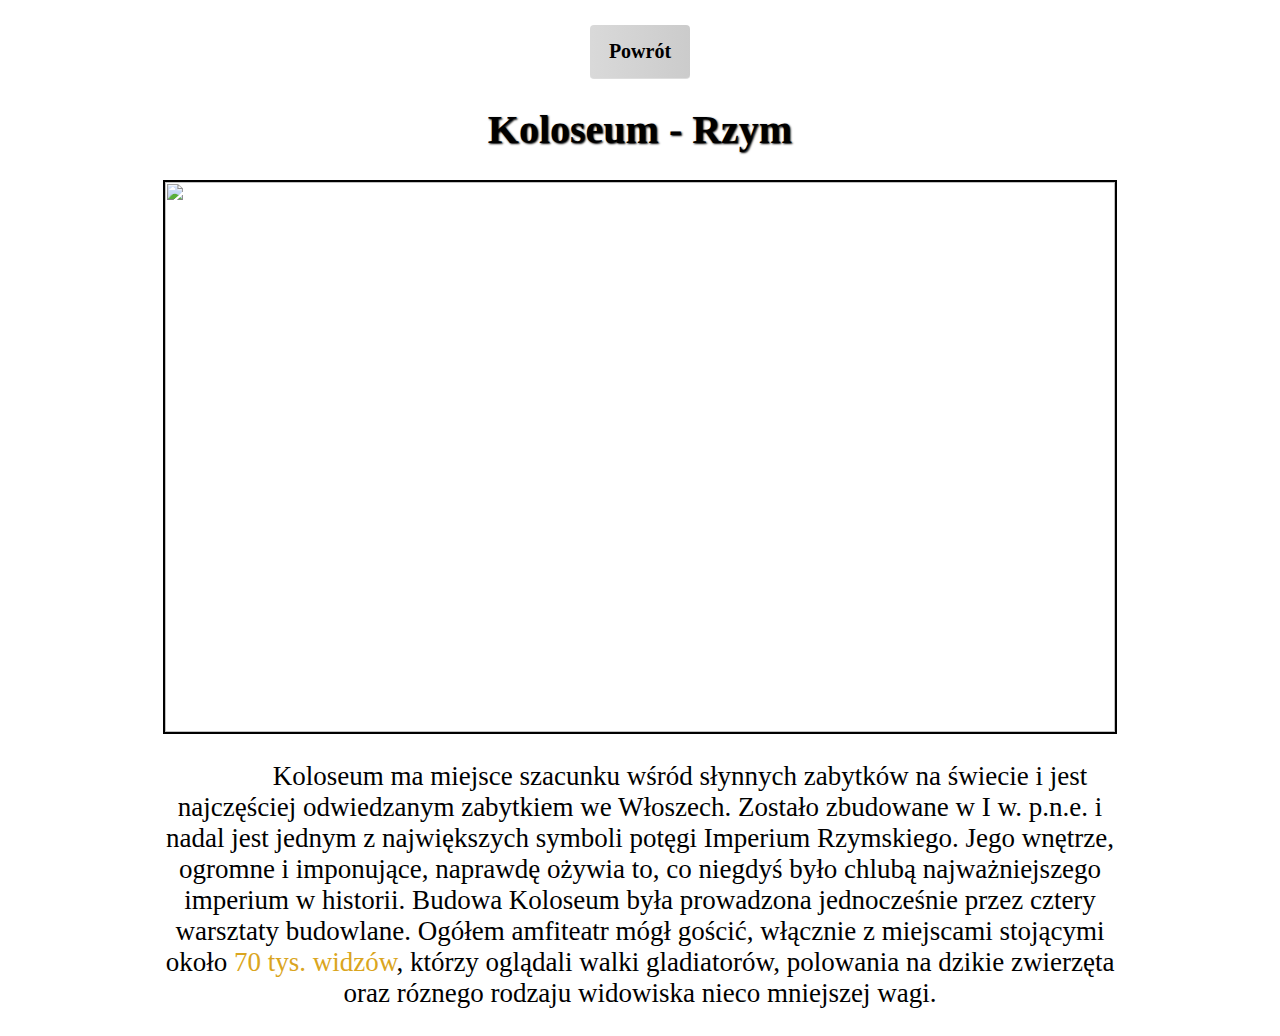
==== Podstrona1.html @ ab116bef "Add files via upload" ====
<!DOCTYPE html>
<html>

  <head>
    <meta charset="UTF-8">
    <meta name="keywords" content="HTML, CSS">
    <meta name="author" content="Tobiasz Sobera">
    <meta name="description" content="Strona o zabytkach Włoszech">
    <meta name="viewport" content="width=device-width, initial-scale=1.0">
    <title>Koloseum</title>

    <link href="style.css" rel="stylesheet" type="text/css">

    </head>
 <center>
    <body>
        <ul>
            <li><a href="index.html">Powrót</a></li>
        </ul>
        <h1>
           Koloseum - Rzym
        </h1>
        <div id="zdjecie"><img src="https://nawakacje.eu/wp-content/uploads/2021/02/koloseum.jpg" width="950px" height="550px"></div>
        <p>
            Koloseum ma miejsce szacunku wśród słynnych zabytków na świecie i jest najczęściej odwiedzanym zabytkiem we Włoszech. Zostało zbudowane w I w. p.n.e. i nadal jest jednym z największych symboli potęgi Imperium Rzymskiego. Jego wnętrze, ogromne i imponujące, naprawdę ożywia to, co niegdyś było chlubą najważniejszego imperium w historii. Budowa Koloseum była prowadzona jednocześnie przez cztery warsztaty budowlane. Ogółem amfiteatr mógł gościć, włącznie z miejscami stojącymi około <span class="c">70 tys. widzów</span>, którzy oglądali walki gladiatorów, polowania na dzikie zwierzęta oraz róznego rodzaju widowiska nieco mniejszej wagi.
        </p>
    </body>
</center>
</html>
---- style.css ----
body 
{
margin-top: 25px;
background-image: url(https://i.pinimg.com/originals/e5/79/96/e5799698e1255e1dfefd6c87b4fa8244.jpg);
background-repeat: no-repeat;
background-position: fixed;
background-attachment: fixed;
font-family: 'Times New Roman', Times, serif;
 }
p 
{
    font-size: 27px;
    text-align: center;
    text-indent: 80px;
    margin-left: 150px;
    margin-right: 150px;
 }
h1 {
font-size: 40px;
text-shadow: black;
text-align:center;
text-shadow: 1px 1px 2px black;
font-family: 'Times New Roman', Times, serif;
}
ul {
  list-style-type: none;
  margin: 0;
  padding: 0;
  width: 100px;
}
ul li 
{
  margin: 0;
  padding: 0;
}
ul li:first-child 
{
border-top:none;
}
ul li a {
  display: block;
  padding: 15px;
  color: black;
  font-size: 20px;
  font-weight: bold;
  text-decoration: none;
  background: linear-gradient(90deg, rgba(192,192,192,0.6), rgba(169,169,169,0.6));
  transition: 0.3s;
  border-radius: 4px;
  border-bottom: 1px solid #DDD;
}
ul li a:hover
{
  color: #d4a017;
  background: url('https://hoom.co/wp-content/uploads/2018/08/Bianco-Carrara-marmur-2-1.jpg') center;
  background-size: cover;
  transition: color 0.3s ease, background 0.3s ease;
}
#zdjecie{
width: 950px;
height: 550px;
border: 2px solid black;
}

.i{
    font-style: italic;
  }

.c{
 color: goldenrod;
}
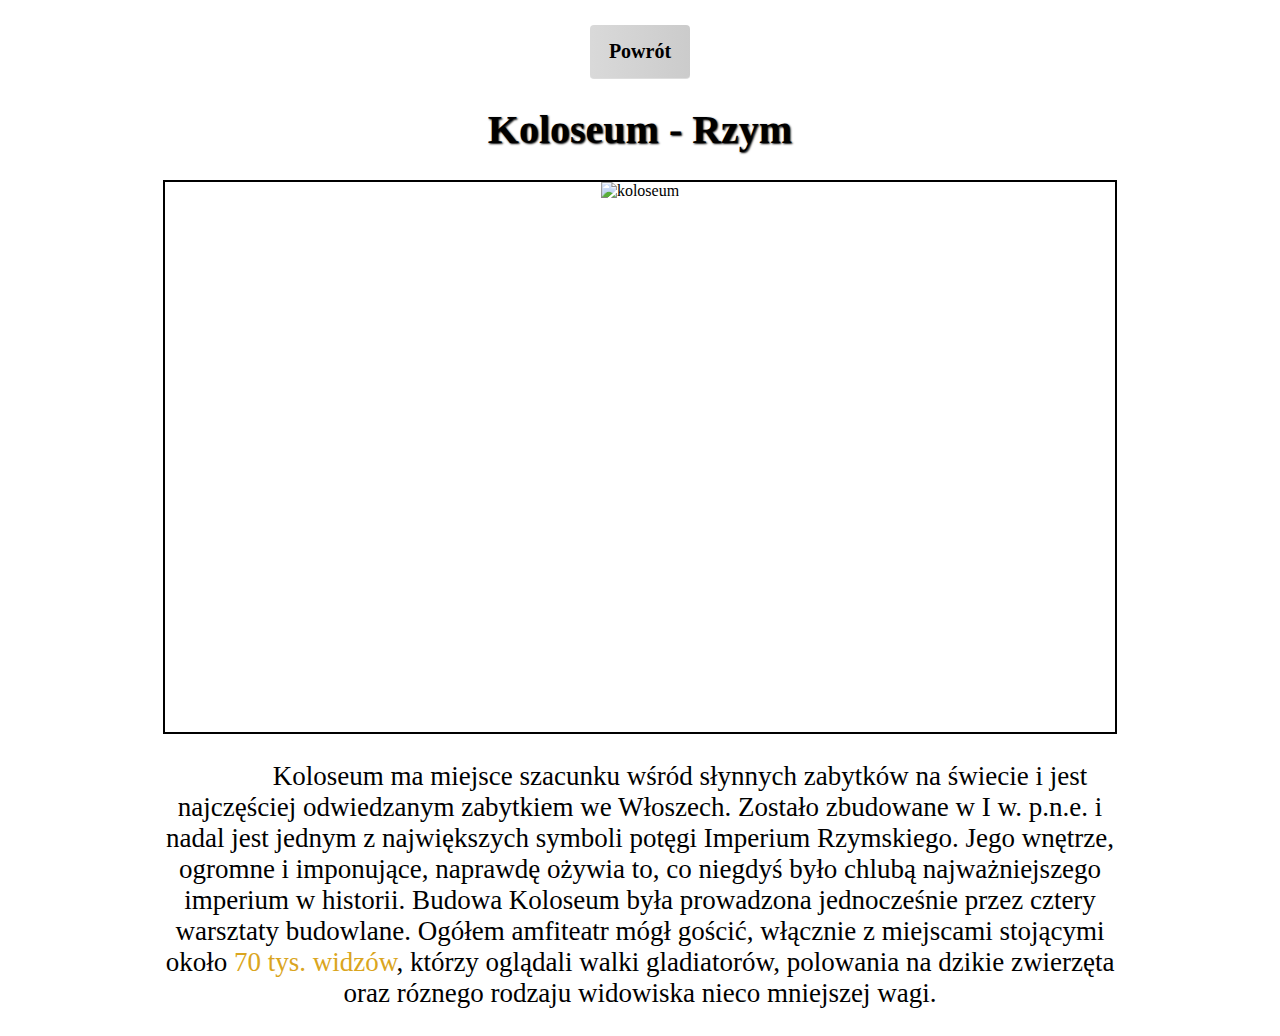
==== commit dbb809d1: "Add files via upload" ====
--- a/Podstrona1.html
+++ b/Podstrona1.html
@@ -1,18 +1,17 @@
 <!DOCTYPE html>
-<html>
+<html lang="pl">
 
   <head>
     <meta charset="UTF-8">
     <meta name="keywords" content="HTML, CSS">
     <meta name="author" content="Tobiasz Sobera">
     <meta name="description" content="Strona o zabytkach Włoszech">
-    <meta name="viewport" content="width=device-width, initial-scale=1.0">
     <title>Koloseum</title>
 
     <link href="style.css" rel="stylesheet" type="text/css">
 
     </head>
- <center>
+
     <body>
         <ul>
             <li><a href="index.html">Powrót</a></li>
@@ -20,10 +19,9 @@
         <h1>
            Koloseum - Rzym
         </h1>
-        <div id="zdjecie"><img src="https://nawakacje.eu/wp-content/uploads/2021/02/koloseum.jpg" width="950px" height="550px"></div>
+        <div id="zdjecie"><img src="https://nawakacje.eu/wp-content/uploads/2021/02/koloseum.jpg" alt="koloseum"></div>
         <p>
             Koloseum ma miejsce szacunku wśród słynnych zabytków na świecie i jest najczęściej odwiedzanym zabytkiem we Włoszech. Zostało zbudowane w I w. p.n.e. i nadal jest jednym z największych symboli potęgi Imperium Rzymskiego. Jego wnętrze, ogromne i imponujące, naprawdę ożywia to, co niegdyś było chlubą najważniejszego imperium w historii. Budowa Koloseum była prowadzona jednocześnie przez cztery warsztaty budowlane. Ogółem amfiteatr mógł gościć, włącznie z miejscami stojącymi około <span class="c">70 tys. widzów</span>, którzy oglądali walki gladiatorów, polowania na dzikie zwierzęta oraz róznego rodzaju widowiska nieco mniejszej wagi.
         </p>
     </body>
-</center>
 </html>--- a/style.css
+++ b/style.css
@@ -2,10 +2,11 @@
 {
 margin-top: 25px;
 background-image: url(https://i.pinimg.com/originals/e5/79/96/e5799698e1255e1dfefd6c87b4fa8244.jpg);
-background-repeat: no-repeat;
+background-repeat: repeat;
 background-position: fixed;
 background-attachment: fixed;
 font-family: 'Times New Roman', Times, serif;
+text-align: center;
  }
 p 
 {
@@ -24,7 +25,7 @@
 }
 ul {
   list-style-type: none;
-  margin: 0;
+  margin: auto;
   padding: 0;
   width: 100px;
 }
@@ -60,8 +61,13 @@
 width: 950px;
 height: 550px;
 border: 2px solid black;
+margin: auto;
 }
 
+img{
+  width: 950px;
+  height: 550px;
+}
 .i{
     font-style: italic;
   }
